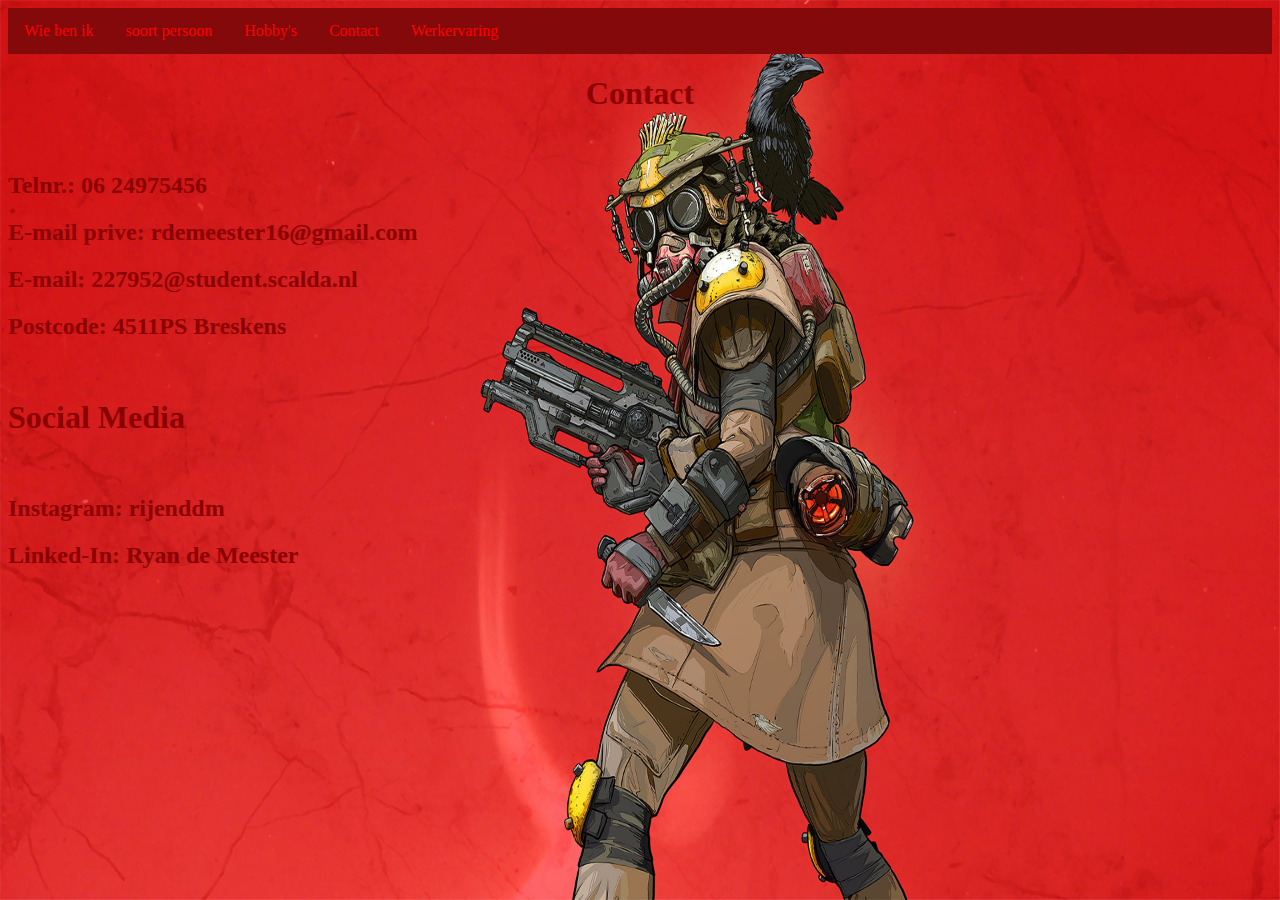
==== contact.html @ 5bcae223 "Add files via upload" ====
<!DOCTYPE html>
<html>
        <link rel="stylesheet" type="text/css" href="css/porto.css">
<head>
  <title>Contact</title>
</head>
<style>
        body {
          background-image: url('bhap.jpg');
          background-repeat: no-repeat;
          background-attachment: fixed;
          background-size: 100% 100%;
        }
        ul {
  list-style-type: none;
  margin: 0;
  padding: 0;
  overflow: hidden;
  background-color: #83090B;
}

li {
  float: left;
}

li a {
  display: block;
  color: white;
  text-align: center;
  padding: 14px 16px;
  text-decoration: none;
	transition: all 0.2s linear;
}

li a:hover {
  background-color: #0A0000;
}
</style>
<ul>
                <li><a href="home.html" style = "color: red">Wie ben ik</a></li>
                <li><a href="soort persoon.html" style = "color: red">soort persoon</a></li>
                <li><a href="hobby's.html" style = "color: red">Hobby's</a></li>
                <li><a class="active" href="contact.html" style = "color: red">Contact</a></li>
                <li><a href="werkervaring.html" style = "color: red">Werkervaring</a></li>
              </ul>
<h1 style="text-align:center;
color: darkred ; ">Contact
</h1>
<body>
    <br>
<div id="div8">
	<h2 style= "color: darkred;">Telnr.: 06 24975456</h2>
    <h2 style ="color: darkred;">E-mail prive: rdemeester16@gmail.com</h2>
	<h2 style ="color: darkred;">E-mail: 227952@student.scalda.nl</h2>
	<h2 style ="color: darkred;">Postcode: 4511PS Breskens</h2>
	<br>
	<h1 style ="color: darkred">Social Media</h1>
	<br>
	<h2 style ="color: darkred;">Instagram: rijenddm</h2>
	<h2 style ="color: darkred;">Linked-In: Ryan de Meester</h2>
</div>
    <br>
    <br>
    <br>
    <br>
    <br>
    <br>
    <br>
    <br>
    <br>
    
</body>
</html>
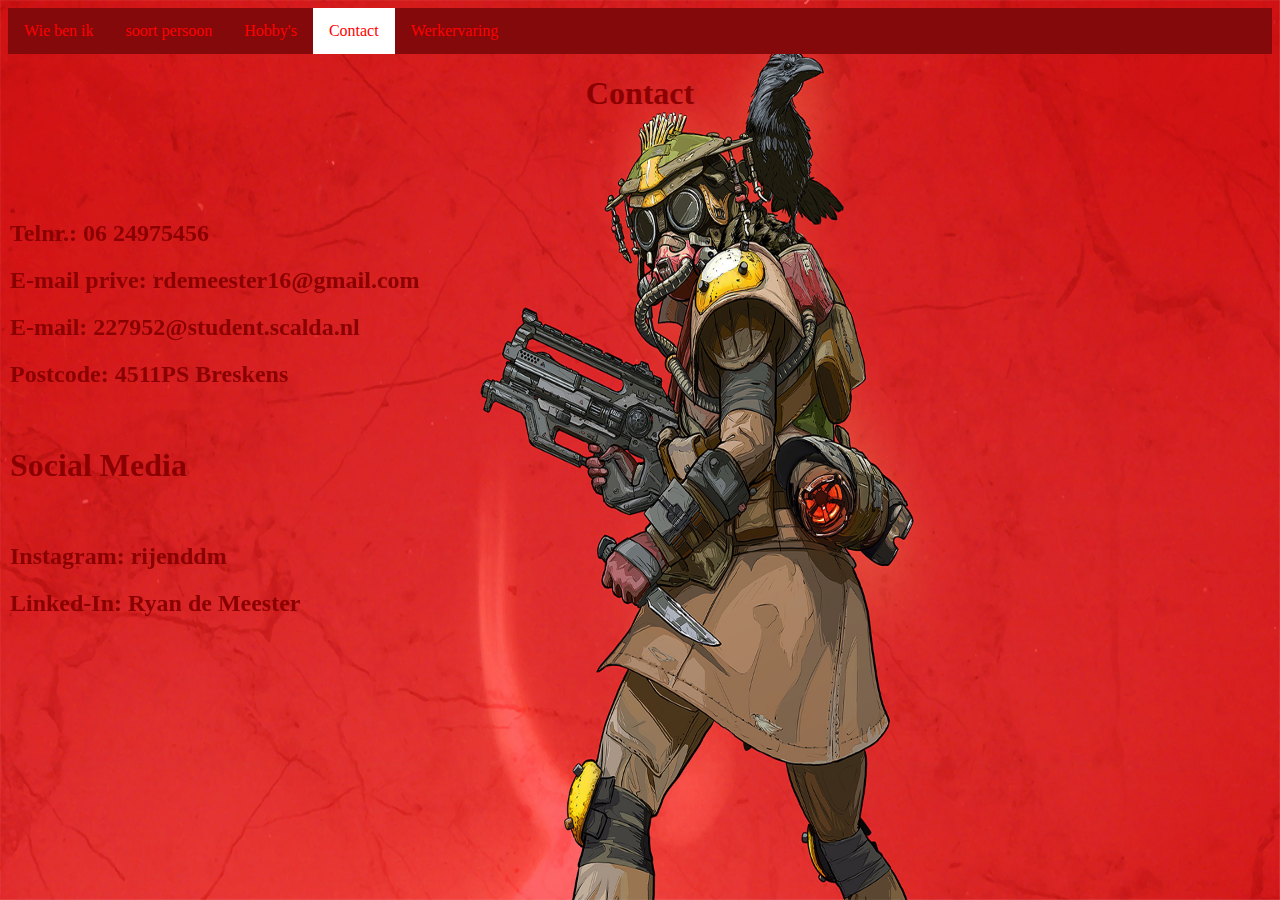
==== commit 909f5bb7: "Update contact.html" ====
--- a/contact.html
+++ b/contact.html
@@ -1,6 +1,6 @@
 <!DOCTYPE html>
 <html>
-        <link rel="stylesheet" type="text/css" href="css/porto.css">
+        <link rel="stylesheet" type="text/css" href="porto.css">
 <head>
   <title>Contact</title>
 </head>
@@ -37,7 +37,7 @@
 }
 </style>
 <ul>
-                <li><a href="home.html" style = "color: red">Wie ben ik</a></li>
+                <li><a href="index.html" style = "color: red">Wie ben ik</a></li>
                 <li><a href="soort persoon.html" style = "color: red">soort persoon</a></li>
                 <li><a href="hobby's.html" style = "color: red">Hobby's</a></li>
                 <li><a class="active" href="contact.html" style = "color: red">Contact</a></li>
@@ -70,4 +70,4 @@
     <br>
     
 </body>
-</html>+</html>
--- a/porto.css
+++ b/porto.css
@@ -0,0 +1,78 @@
+@charset "utf 8";
+a href, html {
+    color: white
+}
+#eerstediv{
+background-color: red;
+position: fixed;
+width: 400px;
+height: 600px;
+border: 2px solid black;
+left: 10px;
+top: 200px;
+}
+#tweedediv{
+    background-color: limegreen;
+    position: fixed;
+    width: 400px;
+    height: 600px;
+    border: 2px solid black;
+    right: 750px;
+    top: 200px;
+	
+}
+#driedediv{
+    background-color:blue;
+    position: fixed;
+    width: 400px;
+    height: 600px;
+    border: 2px solid black;
+    right: 10px;
+	top: 200px;
+}
+
+#div5{
+	background-color: red;
+	position: fixed;
+	width: 400px;
+	height: 400px;
+	border: none;
+	left: 10px;
+	top: 200px;
+	}
+#div6{
+	background-color: red;
+	position: fixed;
+	width: 400px;
+	height: 400px;
+	border: none;
+	left: 750px;
+	top: 200px;
+}
+#div7{
+	background-color: red;
+	position: fixed;
+	width: 400px;
+	height: 400px;
+	border: none;
+	right: 10px;
+	top: 200px;
+}
+#div8{
+	position: fixed;
+	width: 550px;
+	height: 600px;
+	border: none;
+	left: 10px;
+	top: 200px;
+}
+
+.active {
+background: white;
+	transition: all 1s linear;
+}
+.active:hover {
+	background-color: white;
+
+	cursor: pointer;
+}
